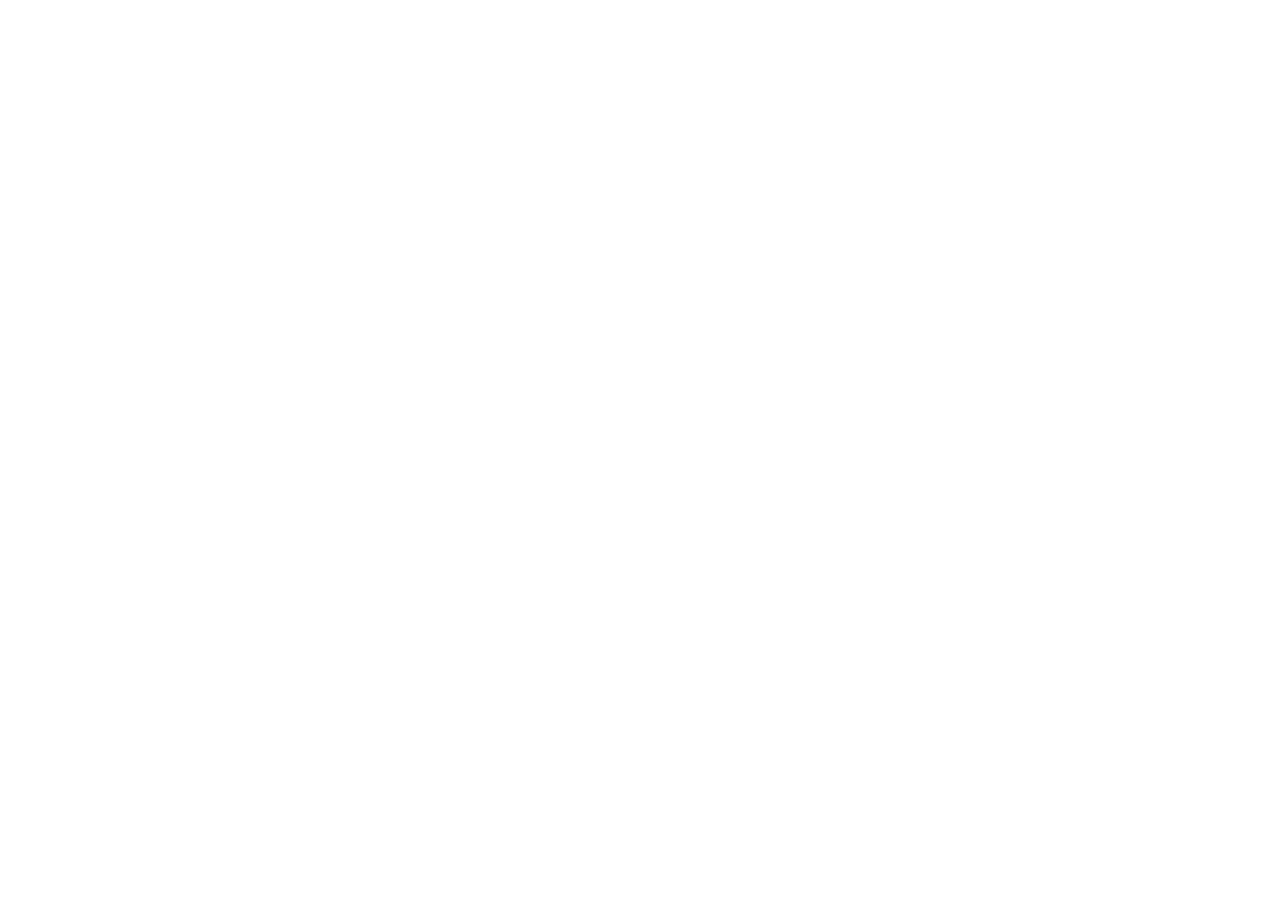
==== www/play/index.html @ fda72c70 "Add play page stub w/ websocket" ====
<html>
	<head>
		<title>OSPokemon</title>
		<script src="/js/jquery-3.1.0.min.js"></script>
		<script src="/js/loader.js"></script>
		<script src="index.js"></script>
	</head>
	<body oncontextmenu="return false;">
	</body>
</html>
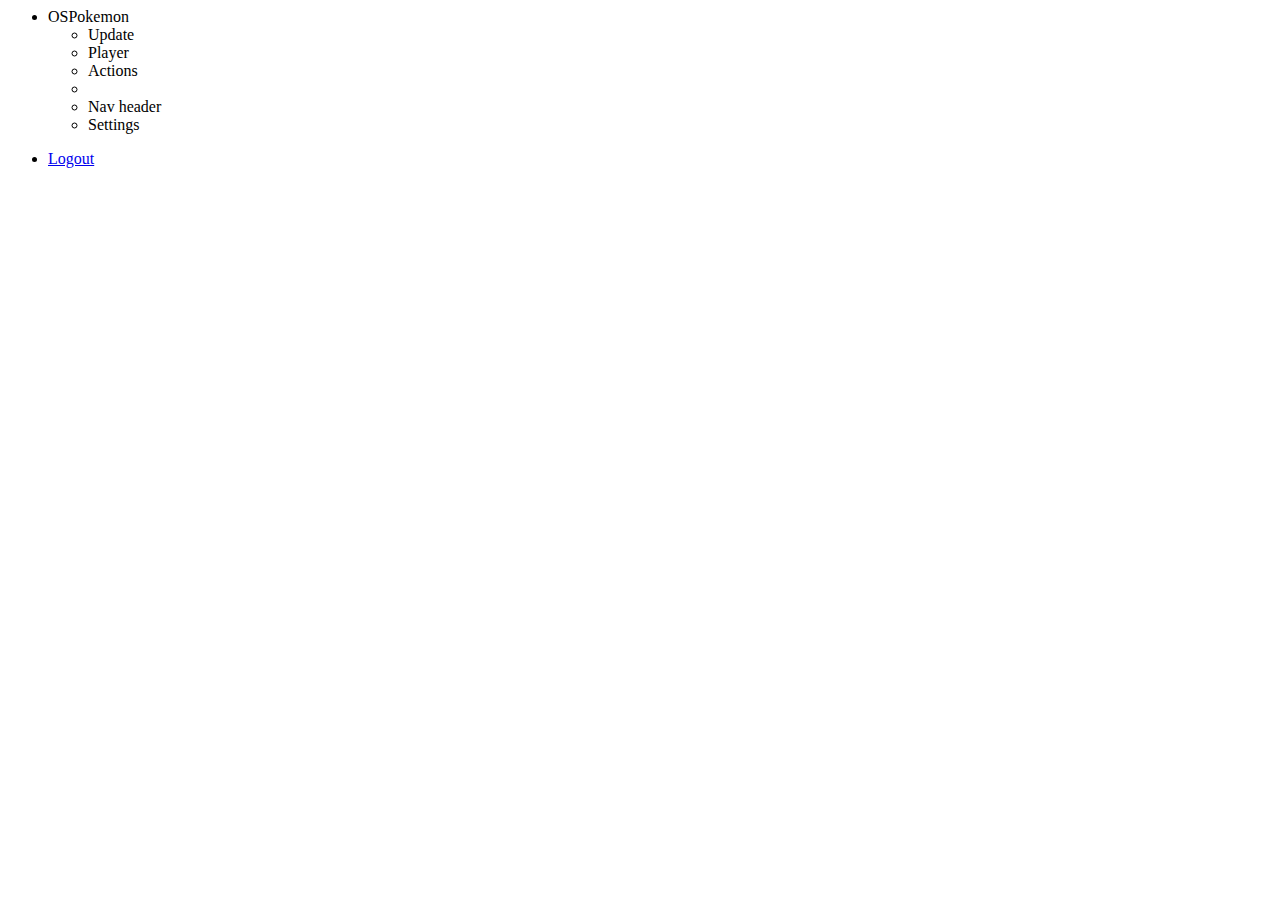
==== commit 0d20105a: "Add menus" ====
--- a/www/play/index.html
+++ b/www/play/index.html
@@ -1,10 +1,53 @@
 <html>
 	<head>
 		<title>OSPokemon</title>
+		<link href="/css/bootstrap.min.css" rel="stylesheet">
+		<link href="index.css" rel="stylesheet">
 		<script src="/js/jquery-3.1.0.min.js"></script>
-		<script src="/js/loader.js"></script>
-		<script src="index.js"></script>
+		<script src="/js/jquery-ui.min.js"></script>
+		<script src="/js/bootstrap.min.js"></script>
+		<script src="play.js"></script>
 	</head>
 	<body oncontextmenu="return false;">
+		<nav class="navbar navbar-inverse navbar-fixed-top">
+			<ul class="nav navbar-nav">
+				<li>
+					<a class="navbar-brand dropdown-toggle" data-toggle="dropdown" role="button" aria-haspopup="true">
+						OSPokemon
+					</a>
+					<ul class="dropdown-menu">
+						<li onclick="ospokemon.player.Update()"><a><span class="glyphicon glyphicon-refresh"></span>Update</a></li>
+						<li onclick="ospokemon.menu.Player()"><a><span class="glyphicon glyphicon-sunglasses"></span>Player</a></li>
+						<li onclick="ospokemon.menu.Actions()"><a><span class="glyphicon glyphicon-new-window"></span>Actions</a></li>
+						<li role="separator" class="divider"></li>
+						<li class="dropdown-header">Nav header</li>
+						<li><a><span class="glyphicon glyphicon-cog"></span>Settings</a></li>
+					</ul>
+				</li>
+			</ul>
+			<div class="navbar-right">
+				<ul class="nav navbar-nav">
+					<li><a href="/api/logout">Logout</a></li>
+				</ul>
+			</div>
+		</nav>
+		<div class="playermenu panel panel-primary">
+			<div class="panel-heading">
+				<h3 class="panel-title">Player</h3>
+				<h3 class="panel-title navbar-right"><a><span class="glyphicon glyphicon-ok-circle" onclick="$('.playermenu').hide()"></span></a></h3>
+			</div>
+			<div class="panel-body">
+			</div>
+		</div>
+		<div class="actionsmenu panel panel-primary">
+			<div class="panel-heading">
+				<h3 class="panel-title">Actions</h3>
+				<h3 class="panel-title navbar-right"><a><span class="glyphicon glyphicon-ok-circle" onclick="$('.actionsmenu').hide()"></span></a></h3>
+			</div>
+			<div class="panel-body">
+			</div>
+		</div>
+		<div class="actionbar">
+		</div>
 	</body>
 </html>--- a/www/play/index.css
+++ b/www/play/index.css
@@ -0,0 +1,44 @@
+.navbar-right {
+	padding-right: 15px;
+}
+
+.actionsmenu {
+	position: relative;
+	top: 100px;
+	left: 100px;
+	max-width: 50%;
+	display: none;
+}
+.actionsmenu .panel-title {
+	display: inline;
+}
+
+.actionbutton {
+	border: 1px solid black;
+}
+.actionbutton:hover {
+	border: 1px solid black;
+}
+
+.playermenu {
+	position: relative;
+	top: 100px;
+	left: 100px;
+	max-width: 50%;
+	display: none;
+}
+.playermenu .panel-title {
+	display: inline;
+}
+
+.ui-resizable { position: relative;}
+.ui-resizable-handle { position: absolute;font-size: 0.1px; display: block; }
+.ui-resizable-disabled .ui-resizable-handle, .ui-resizable-autohide .ui-resizable-handle { display: none; }
+.ui-resizable-n { cursor: n-resize; height: 7px; width: 100%; top: -5px; left: 0; }
+.ui-resizable-s { cursor: s-resize; height: 7px; width: 100%; bottom: -5px; left: 0; }
+.ui-resizable-e { cursor: e-resize; width: 7px; right: -5px; top: 0; height: 100%; }
+.ui-resizable-w { cursor: w-resize; width: 7px; left: -5px; top: 0; height: 100%; }
+.ui-resizable-se { cursor: se-resize; width: 12px; height: 12px; right: 1px; bottom: 1px; }
+.ui-resizable-sw { cursor: sw-resize; width: 9px; height: 9px; left: -5px; bottom: -5px; }
+.ui-resizable-nw { cursor: nw-resize; width: 9px; height: 9px; left: -5px; top: -5px; }
+.ui-resizable-ne { cursor: ne-resize; width: 9px; height: 9px; right: -5px; top: -5px;}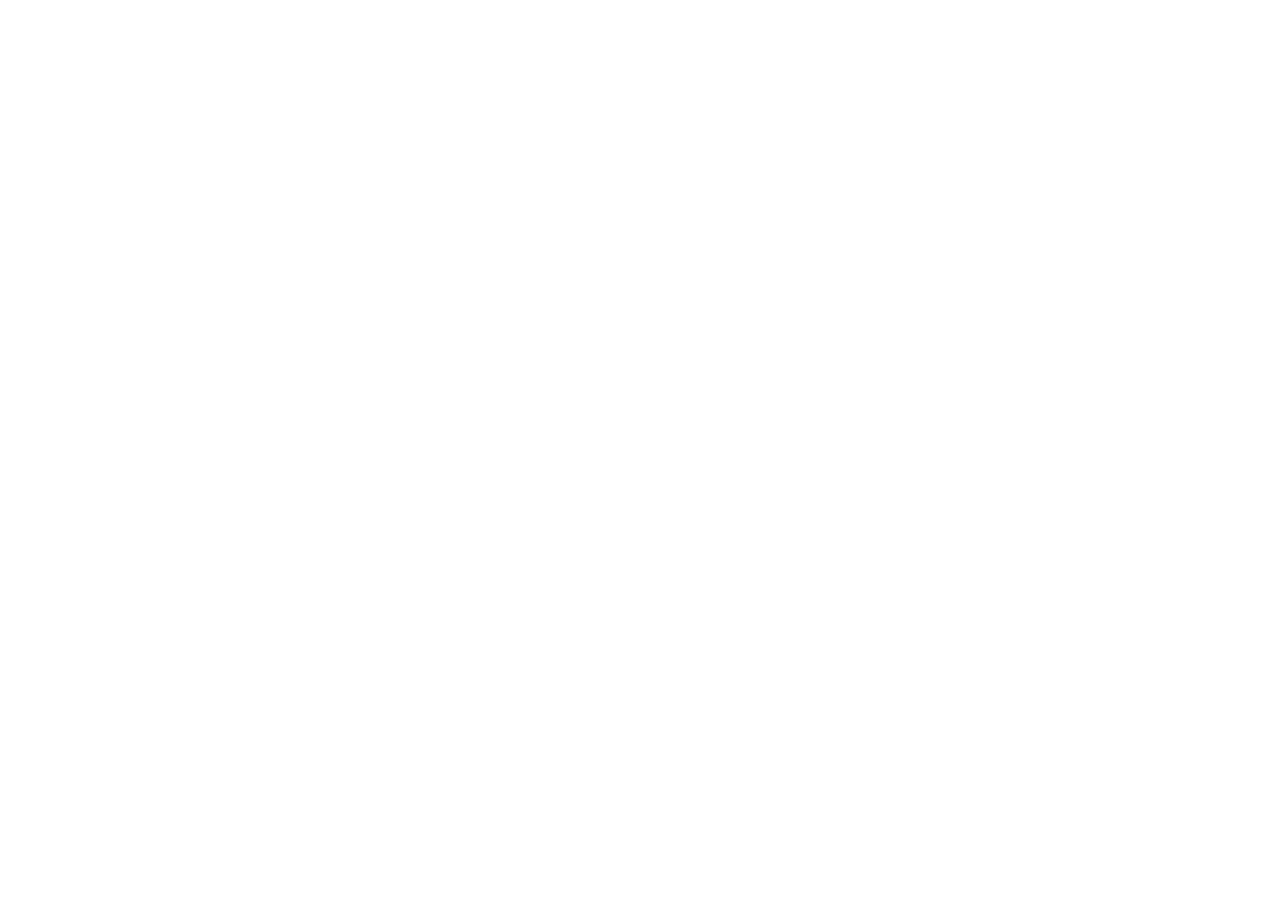
==== commit 933a9254: "Add camera, keyboard, organize menu objects" ====
--- a/www/play/index.html
+++ b/www/play/index.html
@@ -9,28 +9,6 @@
 		<script src="play.js"></script>
 	</head>
 	<body oncontextmenu="return false;">
-		<nav class="navbar navbar-inverse navbar-fixed-top">
-			<ul class="nav navbar-nav">
-				<li>
-					<a class="navbar-brand dropdown-toggle" data-toggle="dropdown" role="button" aria-haspopup="true">
-						OSPokemon
-					</a>
-					<ul class="dropdown-menu">
-						<li onclick="ospokemon.player.Update()"><a><span class="glyphicon glyphicon-refresh"></span>Update</a></li>
-						<li onclick="ospokemon.menu.Player()"><a><span class="glyphicon glyphicon-sunglasses"></span>Player</a></li>
-						<li onclick="ospokemon.menu.Actions()"><a><span class="glyphicon glyphicon-new-window"></span>Actions</a></li>
-						<li role="separator" class="divider"></li>
-						<li class="dropdown-header">Nav header</li>
-						<li><a><span class="glyphicon glyphicon-cog"></span>Settings</a></li>
-					</ul>
-				</li>
-			</ul>
-			<div class="navbar-right">
-				<ul class="nav navbar-nav">
-					<li><a href="/api/logout">Logout</a></li>
-				</ul>
-			</div>
-		</nav>
 		<div class="playermenu panel panel-primary">
 			<div class="panel-heading">
 				<h3 class="panel-title">Player</h3>
@@ -39,15 +17,5 @@
 			<div class="panel-body">
 			</div>
 		</div>
-		<div class="actionsmenu panel panel-primary">
-			<div class="panel-heading">
-				<h3 class="panel-title">Actions</h3>
-				<h3 class="panel-title navbar-right"><a><span class="glyphicon glyphicon-ok-circle" onclick="$('.actionsmenu').hide()"></span></a></h3>
-			</div>
-			<div class="panel-body">
-			</div>
-		</div>
-		<div class="actionbar">
-		</div>
 	</body>
 </html>--- a/www/play/index.css
+++ b/www/play/index.css
@@ -1,3 +1,9 @@
+.body {
+	max-height: 100%;
+	max-width: 100%;
+	user-select: none;
+}
+
 .navbar-right {
 	padding-right: 15px;
 }
@@ -6,6 +12,7 @@
 	position: relative;
 	top: 100px;
 	left: 100px;
+	min-width: 25%;
 	max-width: 50%;
 	display: none;
 }
@@ -13,17 +20,11 @@
 	display: inline;
 }
 
-.actionbutton {
-	border: 1px solid black;
-}
-.actionbutton:hover {
-	border: 1px solid black;
-}
-
 .playermenu {
 	position: relative;
 	top: 100px;
 	left: 100px;
+	min-width: 25%;
 	max-width: 50%;
 	display: none;
 }
@@ -31,7 +32,73 @@
 	display: inline;
 }
 
-.ui-resizable { position: relative;}
+.bindingsbar {
+	position: absolute;
+	bottom: 0px;
+	height: 48px;
+	opacity: 0.5;
+}
+
+.bindingsbar:hover {
+	opacity: 1.0;
+}
+
+.bindingbutton {
+	display: inline-block;
+	opacity: 1.0;
+	font-size: 24px;
+	font-weight: bold;
+	vertical-align: top;
+	position: relative;
+}
+.bindingbutton.empty {
+	display: none;
+}
+.edit .bindingbutton {
+	display: inline-block;
+}
+.bindingbutton .key {
+	position: absolute;
+	top: 0px;
+	left: 0px;
+	/* display: inline-block; */
+	z-index: 1;
+}
+.bindingbutton img {
+	/* position: relative; */
+	top: 0px;
+	/* display: inline-block; */
+	left: 0px;
+	height: 48px;
+	width: 48px;
+	background-color: transparent;
+}
+.bindingbutton.empty img {
+	 background-color: black; 
+}
+
+.actionbutton {
+  position: relative;
+  display: inline-block;
+}
+.actionbutton span {
+	position: absolute;
+	top: 0px;
+	left: 0px;
+	 /*display: inline-block; */
+	z-index: 1;
+}
+
+#camera {
+	position: absolute;
+	top: 0px;
+	left: 0px;
+	width: 100%;
+	height: 100%;
+	z-index: -1;
+}
+
+.ui-resizable { position: absolute;}
 .ui-resizable-handle { position: absolute;font-size: 0.1px; display: block; }
 .ui-resizable-disabled .ui-resizable-handle, .ui-resizable-autohide .ui-resizable-handle { display: none; }
 .ui-resizable-n { cursor: n-resize; height: 7px; width: 100%; top: -5px; left: 0; }
